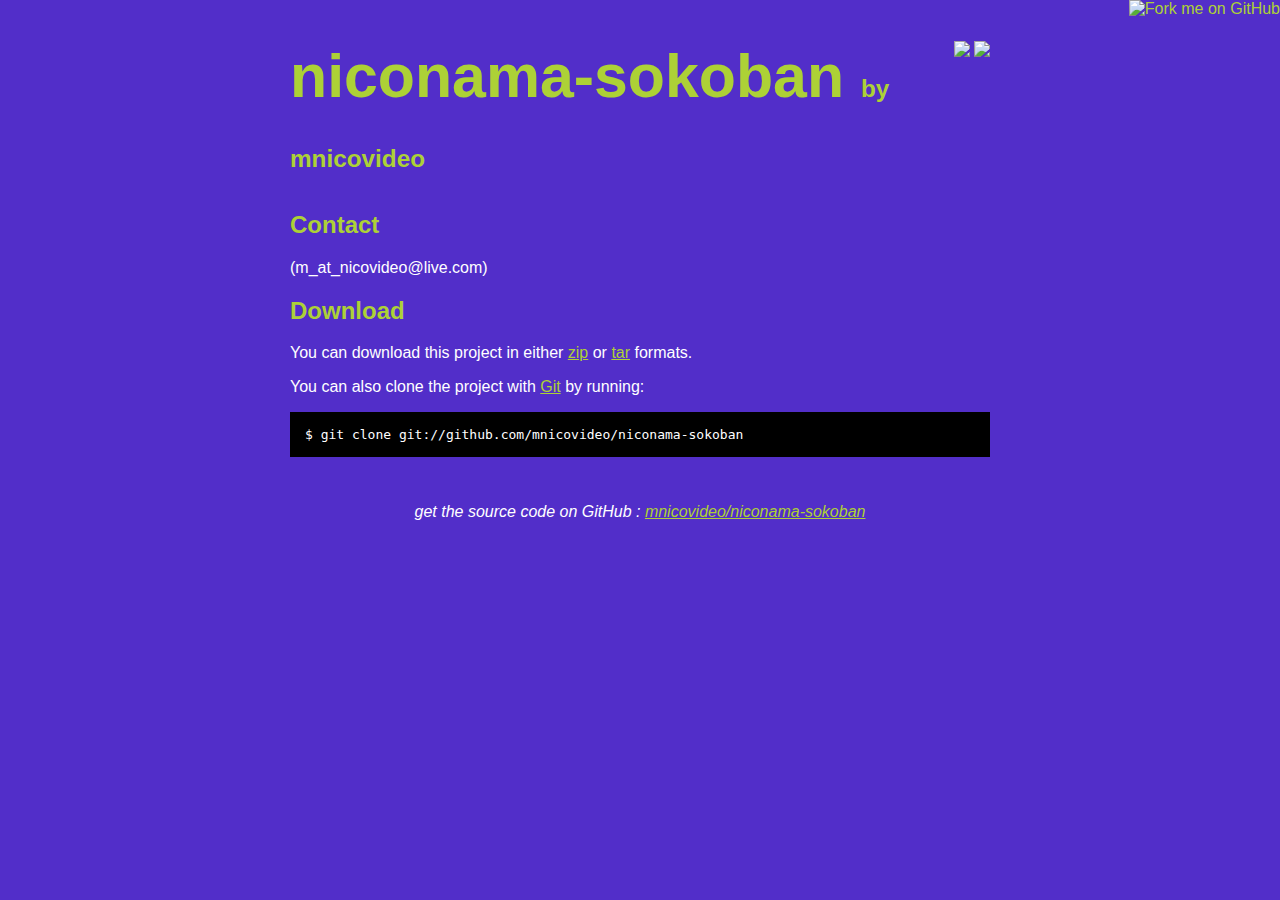
==== index.html @ ea504af1 "github generated gh-pages branch" ====
<!DOCTYPE html>
<html>
<head>
  <meta charset='utf-8'>

  <title>mnicovideo/niconama-sokoban @ GitHub</title>

  <style type="text/css">
    body {
      margin-top: 1.0em;
      background-color: #522ec9;
      font-family: Helvetica, Arial, FreeSans, san-serif;
      color: #ffffff;
    }
    #container {
      margin: 0 auto;
      width: 700px;
    }
    h1 { font-size: 3.8em; color: #add136; margin-bottom: 3px; }
    h1 .small { font-size: 0.4em; }
    h1 a { text-decoration: none }
    h2 { font-size: 1.5em; color: #add136; }
    h3 { text-align: center; color: #add136; }
    a { color: #add136; }
    .description { font-size: 1.2em; margin-bottom: 30px; margin-top: 30px; font-style: italic;}
    .download { float: right; }
    pre { background: #000; color: #fff; padding: 15px;}
    hr { border: 0; width: 80%; border-bottom: 1px solid #aaa}
    .footer { text-align:center; padding-top:30px; font-style: italic; }
  </style>
</head>

<body>
  <a href="http://github.com/mnicovideo/niconama-sokoban"><img style="position: absolute; top: 0; right: 0; border: 0;" src="http://s3.amazonaws.com/github/ribbons/forkme_right_darkblue_121621.png" alt="Fork me on GitHub" /></a>

  <div id="container">

    <div class="download">
      <a href="http://github.com/mnicovideo/niconama-sokoban/zipball/master">
        <img border="0" width="90" src="http://github.com/images/modules/download/zip.png"></a>
      <a href="http://github.com/mnicovideo/niconama-sokoban/tarball/master">
        <img border="0" width="90" src="http://github.com/images/modules/download/tar.png"></a>
    </div>

    <h1><a href="http://github.com/mnicovideo/niconama-sokoban">niconama-sokoban</a>
      <span class="small">by <a href="http://github.com/mnicovideo">mnicovideo</a></span></h1>

    <div class="description">
      
    </div>

    <h2>Contact</h2>
<p> (m_at_nicovideo@live.com)<br/>      </p>


    <h2>Download</h2>
    <p>
      You can download this project in either
      <a href="http://github.com/mnicovideo/niconama-sokoban/zipball/master">zip</a> or
      <a href="http://github.com/mnicovideo/niconama-sokoban/tarball/master">tar</a> formats.
    </p>
    <p>You can also clone the project with <a href="http://git-scm.com">Git</a>
      by running:
      <pre>$ git clone git://github.com/mnicovideo/niconama-sokoban</pre>
    </p>

    <div class="footer">
      get the source code on GitHub : <a href="http://github.com/mnicovideo/niconama-sokoban">mnicovideo/niconama-sokoban</a>
    </div>

  </div>

  
</body>
</html>
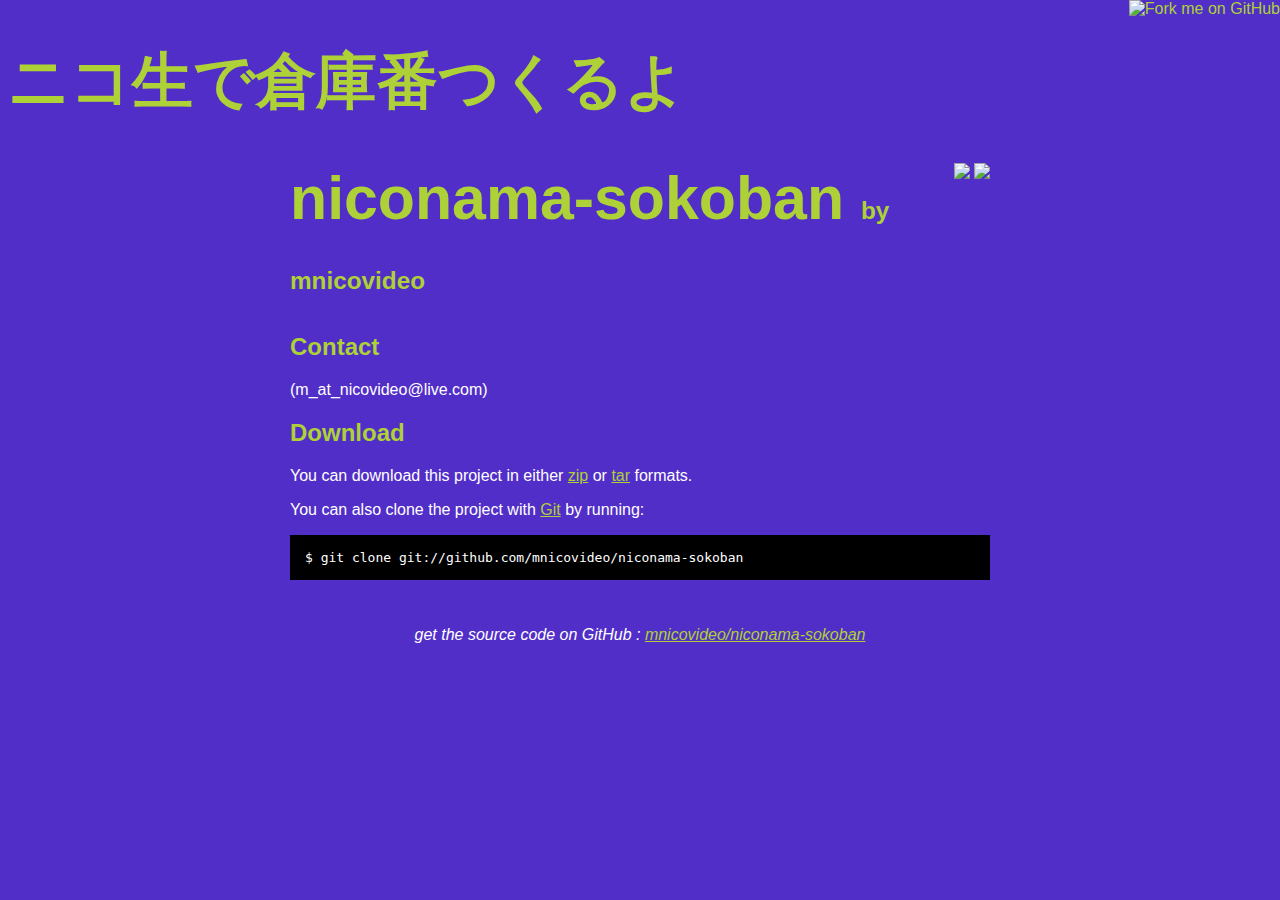
==== commit 051a5b8d: "first commit" ====
--- a/index.html
+++ b/index.html
@@ -31,6 +31,8 @@
 </head>
 
 <body>
+<h1>ニコ生で倉庫番つくるよ</h1>
+
   <a href="http://github.com/mnicovideo/niconama-sokoban"><img style="position: absolute; top: 0; right: 0; border: 0;" src="http://s3.amazonaws.com/github/ribbons/forkme_right_darkblue_121621.png" alt="Fork me on GitHub" /></a>
 
   <div id="container">
@@ -50,7 +52,7 @@
     </div>
 
     <h2>Contact</h2>
-<p> (m_at_nicovideo@live.com)+<p> (m_at_nicovideo@live.com)
 <br/>      </p>
 
 
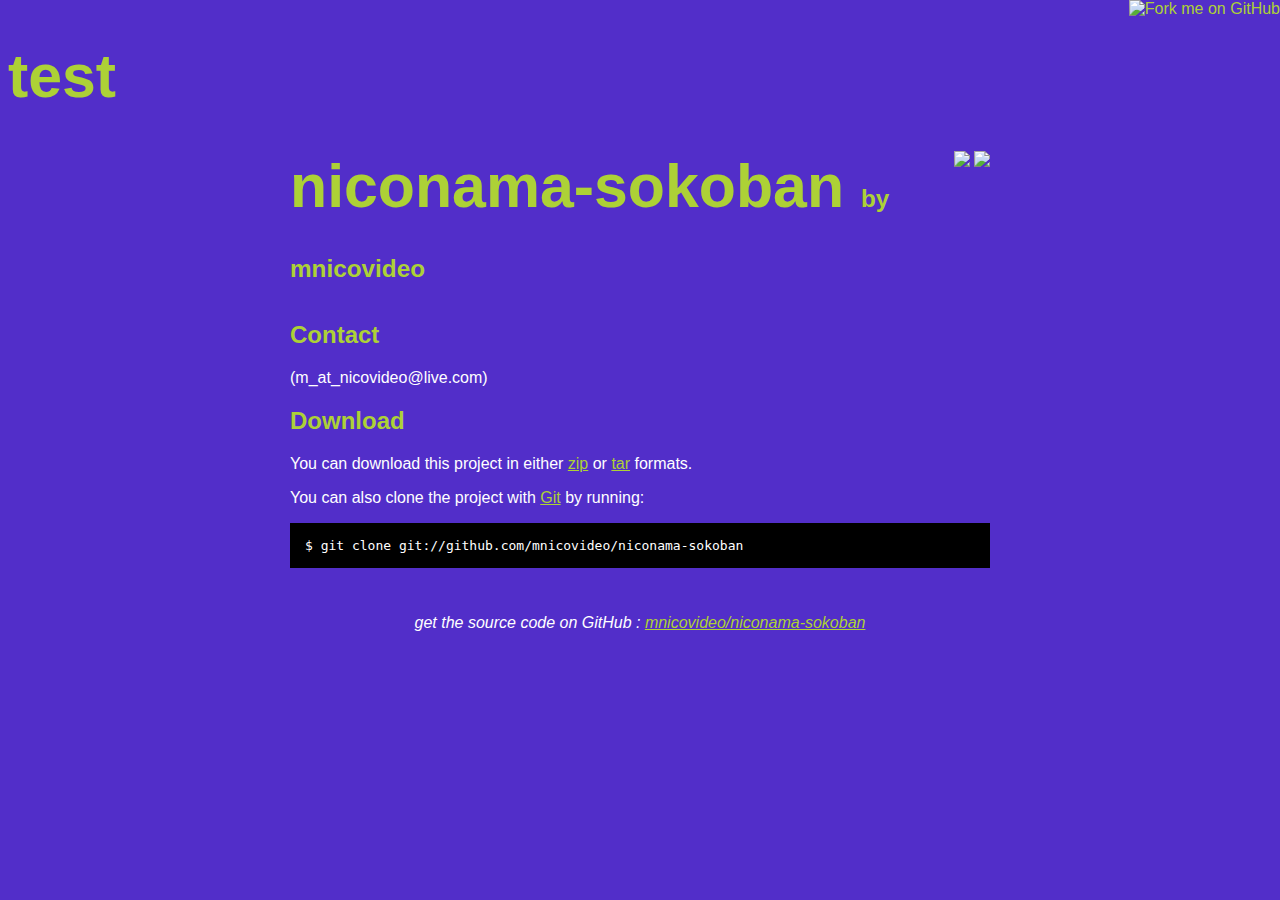
==== commit f0274787: "second commmit" ====
--- a/index.html
+++ b/index.html
@@ -31,8 +31,7 @@
 </head>
 
 <body>
-<h1>ニコ生で倉庫番つくるよ</h1>
-
+<h1>test</h1>
   <a href="http://github.com/mnicovideo/niconama-sokoban"><img style="position: absolute; top: 0; right: 0; border: 0;" src="http://s3.amazonaws.com/github/ribbons/forkme_right_darkblue_121621.png" alt="Fork me on GitHub" /></a>
 
   <div id="container">
@@ -75,4 +74,4 @@
 
   
 </body>
-</html>
+</html>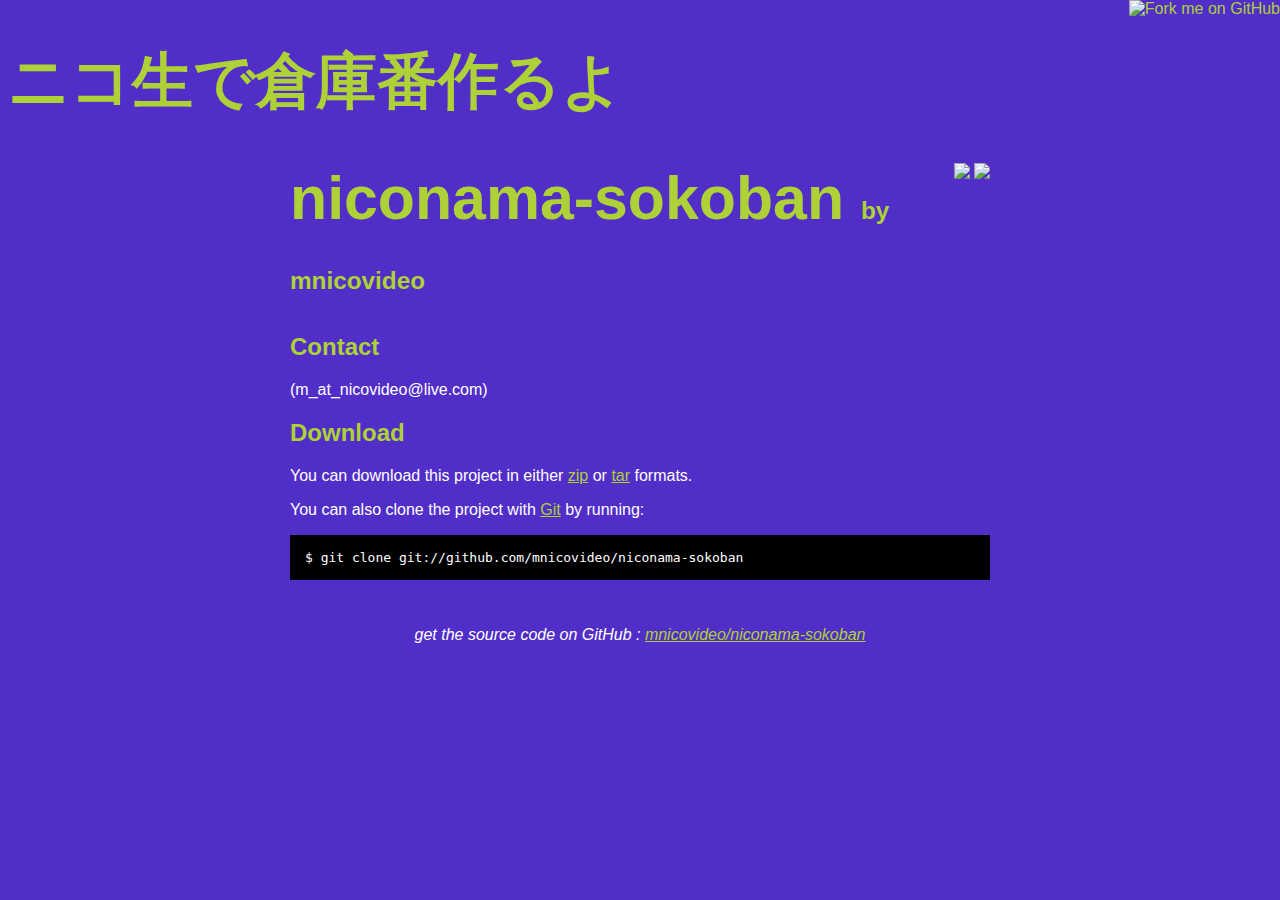
==== commit cc0c6272: "change title" ====
--- a/index.html
+++ b/index.html
@@ -31,7 +31,7 @@
 </head>
 
 <body>
-<h1>test</h1>
+<h1>ニコ生で倉庫番作るよ</h1>
   <a href="http://github.com/mnicovideo/niconama-sokoban"><img style="position: absolute; top: 0; right: 0; border: 0;" src="http://s3.amazonaws.com/github/ribbons/forkme_right_darkblue_121621.png" alt="Fork me on GitHub" /></a>
 
   <div id="container">
